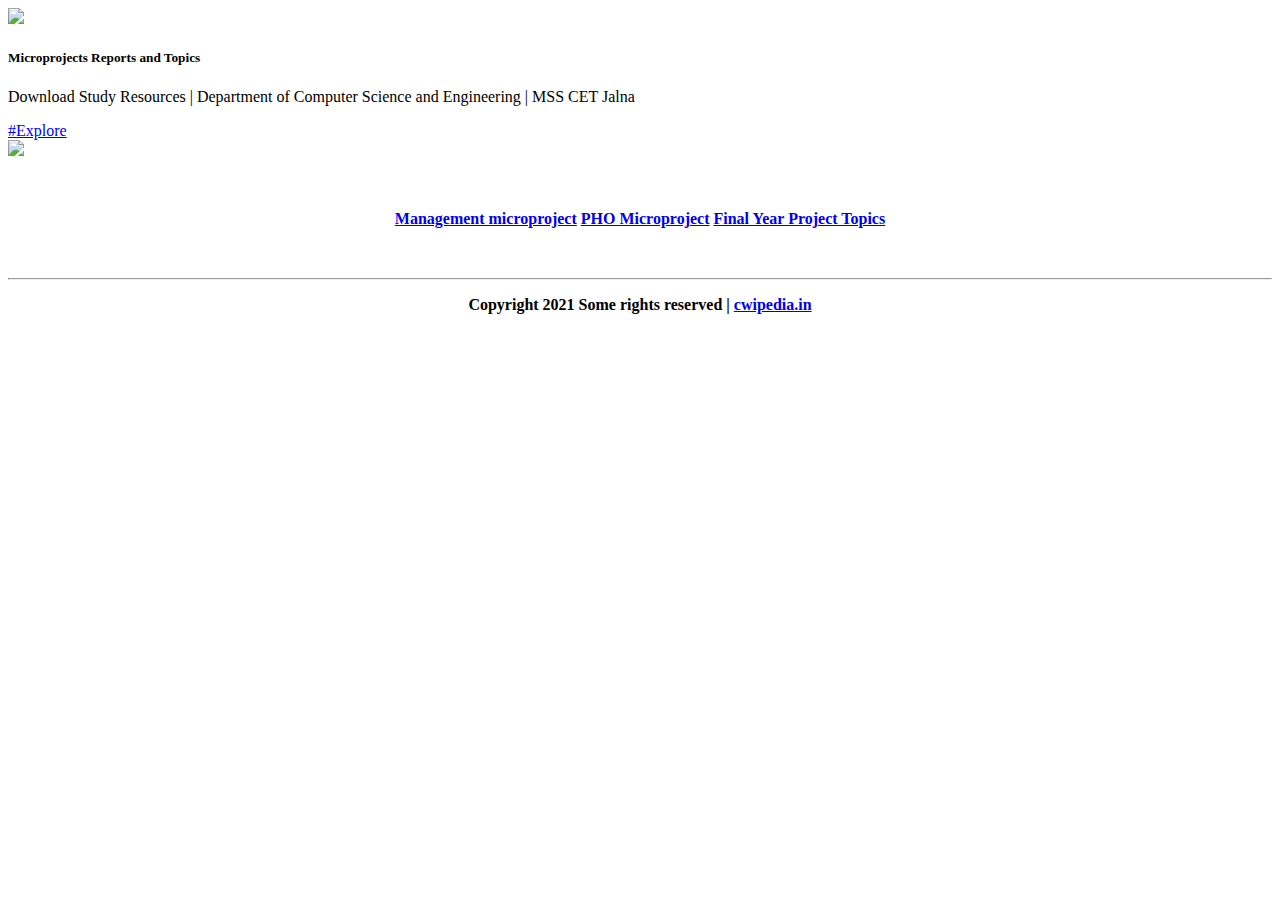
==== micro.html @ 42d09839 "upto" ====
<!DOCTYPE html>
<html>
<head>
    <meta charset='utf-8'>
    <meta http-equiv='X-UA-Compatible' content='IE=edge'>
    <title>CSE Dept | MSS CET</title>
    <link rel="icon" href="imgs/cplogo.png" type="image/gif" sizes="16x16">
    <meta name="description" content="Computer Science & Engineering Department Study Resources| MSS CET (Polytechnic)">
    <meta name='viewport' content='width=device-width, initial-scale=1'>
    <link crossorigin='anonymous' href='https://cdn.jsdelivr.net/npm/bootstrap@5.0.0-alpha3/dist/css/bootstrap.min.css' integrity='sha384-CuOF+2SnTUfTwSZjCXf01h7uYhfOBuxIhGKPbfEJ3+FqH/s6cIFN9bGr1HmAg4fQ' rel='stylesheet '/>
    
    <link href='https://cdn.jsdelivr.net/npm/font-awesome@4.7.0/css/font-awesome.min.css'  rel='stylesheet'/>

    <link rel='stylesheet' type='text/css' media='screen' href='main.css'>
    <script src='main.js'></script>
</head>
<body>

    <div class="card">
        <img src="imgs/download.jpeg" class="img-fluid img-fluid1" >
        <div class="card-body">
          <h5 class="h1">Microprojects Reports and Topics</h5>
          <p class="card-text">Download Study Resources | Department of Computer Science and Engineering | MSS CET Jalna</p>
          <a href="https://www.cwipedia.in" class="btn btn-primary">#Explore</a>
          <br/>
          <img src="imgs/cwi.png" class="img-fluid cwi" >
        </div>
      </div>

      <style>
          .list-group{
              margin-top: 50px;
              margin-bottom: 50px;
              text-align: center;
              font-weight: bold;
          }
      </style>

      <div class="list-group">
        <a href="https://cse-dept-mss.cwipedia.in/microproject/Management%20micro.pdf" class="list-group-item list-group-item-action">Management microproject</a>
        <a href="https://cse-dept-mss.cwipedia.in/microproject/PHP%20Microproject.pdf" class="list-group-item list-group-item-action">PHO Microproject</a>
        <a href="https://cse-dept-mss.cwipedia.in/microproject/Final%20Year%20Project%20Topics.pdf" class="list-group-item list-group-item-action">Final Year Project Topics</a>
      </div>
     

      <footer>
        <div class="container">
          
            <hr />
            <p style=' font-weight: bold; text-align: center;'>
                Copyright 2021 Some rights reserved | <a href='https://www.cwipedia.in/' >cwipedia.in</a>
          </p>
        </div>
      </footer>


</body>
</html>
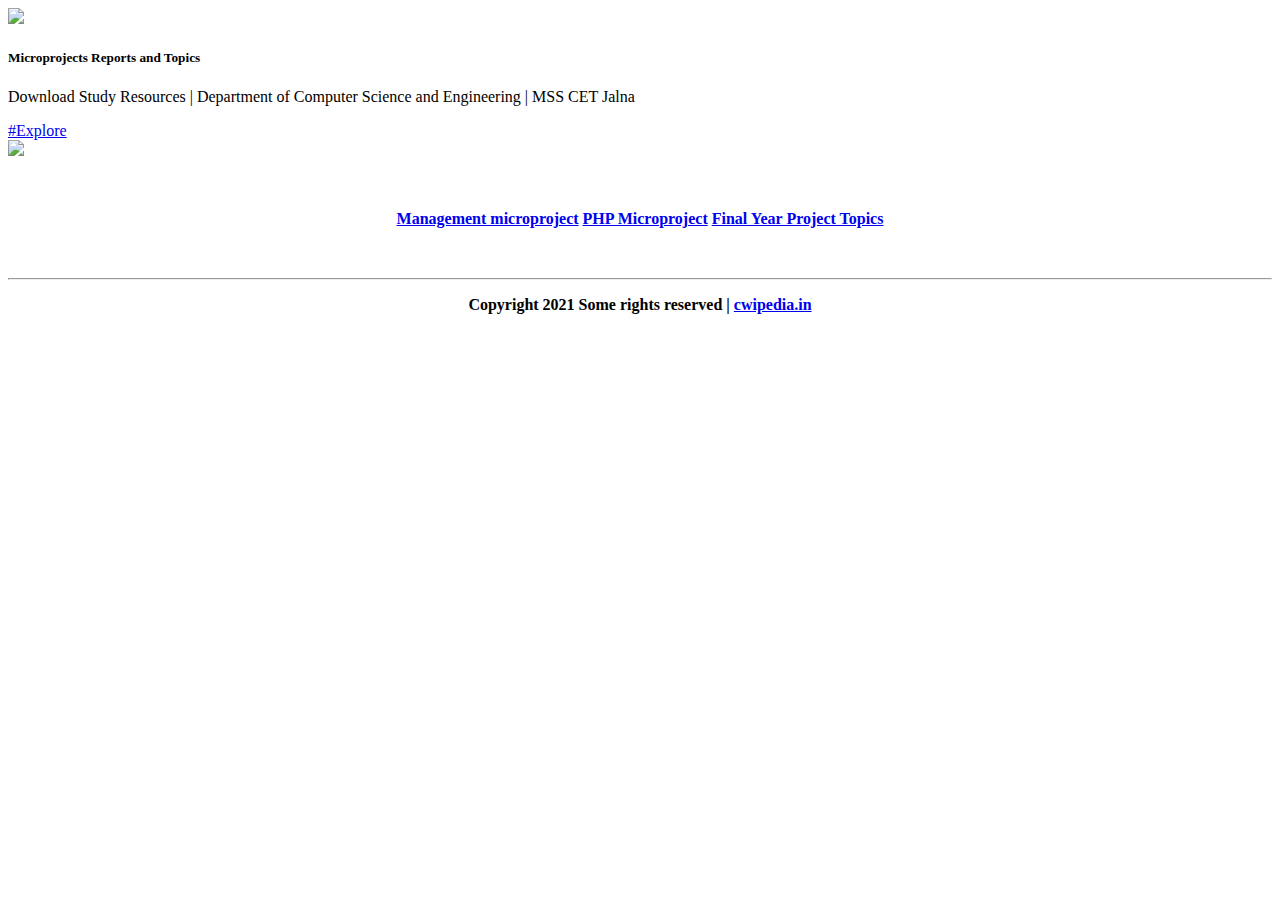
==== commit 488fae61: "_" ====
--- a/micro.html
+++ b/micro.html
@@ -38,7 +38,7 @@
 
       <div class="list-group">
         <a href="https://cse-dept-mss.cwipedia.in/microproject/Management%20micro.pdf" class="list-group-item list-group-item-action">Management microproject</a>
-        <a href="https://cse-dept-mss.cwipedia.in/microproject/PHP%20Microproject.pdf" class="list-group-item list-group-item-action">PHO Microproject</a>
+        <a href="https://cse-dept-mss.cwipedia.in/microproject/PHP%20Microproject.pdf" class="list-group-item list-group-item-action">PHP Microproject</a>
         <a href="https://cse-dept-mss.cwipedia.in/microproject/Final%20Year%20Project%20Topics.pdf" class="list-group-item list-group-item-action">Final Year Project Topics</a>
       </div>
      
